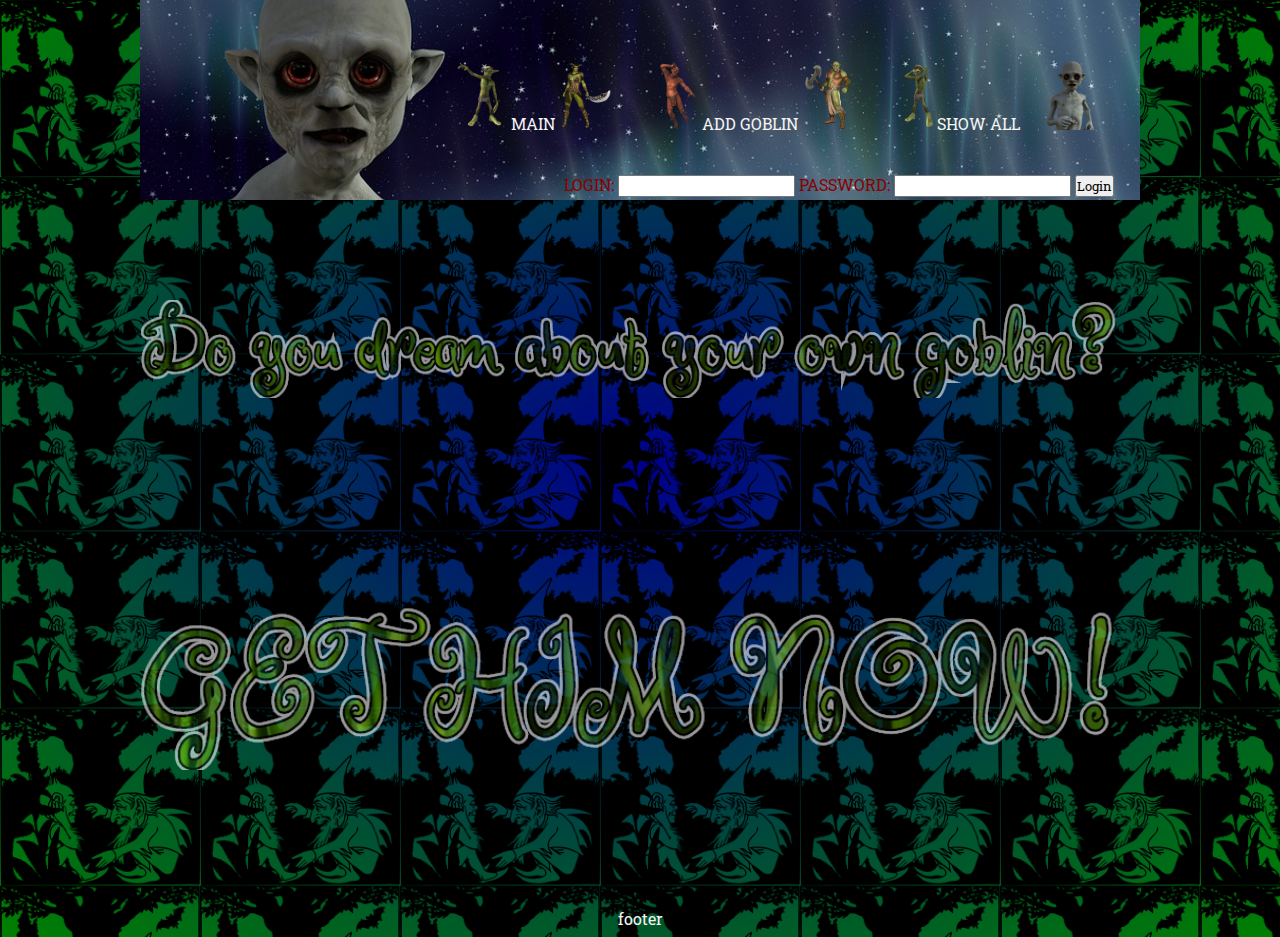
==== html/index.html @ 5d39a759 "made home page" ====
<!doctype html>
<html lang="en">
<head>
    <meta charset="UTF-8">
    <meta name="viewport"
          content="width=device-width, user-scalable=no, initial-scale=1.0, maximum-scale=1.0, minimum-scale=1.0">
    <meta http-equiv="X-UA-Compatible" content="ie=edge">
    <link rel="stylesheet" href="../styles/styleForAll.css">
    <link rel="stylesheet" href="../styles/indexStyle.css">
    <link href="https://fonts.googleapis.com/css?family=Roboto+Slab&display=swap" rel="stylesheet">
    <title>Main GOOOOOOOBLINS</title>

</head>
<body>
<div class="background">
    <div class="wrapper">
        <header>
            <nav>
                <ul>
                    <li><a href="index.html"><img src="../pic/goblin1.png" alt="goblin"> Main <img
                            src="../pic/goblin4.png"
                            alt="goblin"></a></li>
                    <li><a href="add.html"><img src="../pic/goblin2.png" alt="goblin">Add goblin <img
                            src="../pic/goblin5.png" alt="goblin"></a></li>
                    <li><a href="showAll.html"><img src="../pic/goblin3.png" alt="goblin">Show All <img
                            src="../pic/goblin6.webp" alt="goblin"></a></li>
                </ul>
            </nav>
            <div>
                <div id="unlogged">
                    <form>
                        <label for="login">Login:</label>
                        <input type="text" name="login" id="login"/>
                        <label for="password">Password:</label>
                        <input type="text" name="password" id="password"/>
                    </form>
                    <button id="buttonLogin">Login</button>

                </div>
                <div id="logged">
                    <span id="userName">LOGIN</span>
                    <button id="buttonLogout">Logout</button>
                </div>
            </div>
        </header>
        <article>
            <img src="../pic/Do%20you%20dream%20about%20your%20own%20goblin_%20Get%20him%20now%20.png" alt="">

            <img src="../pic/GETHIM.png" alt="">
        </article>
        <footer>
            footer
        </footer>
    </div>
</div>
<script src="../scripts/script.js"></script>
</body>
</html>
---- styles/styleForAll.css ----
* {
    margin: 0;
    padding: 0;
    box-sizing: border-box;
    font-family: 'Roboto Slab', sans-serif;
}

body {
    background-image: radial-gradient(darkblue, green 100%);
}

.wrapper {
    width: 1000px;
    margin: auto;
}
.background{
    background-image: url("../pic/bg.png");
    background-repeat: repeat;
    background-size: 200px;
}
nav li a img {
    height: 70px;
}

header {
    width: 100%;
    min-width: 960px;
    height: 200px;
    text-align: right;
    background-image: url("../pic/banner-1571984_960_720.jpg");
    background-position: center;
    background-size: cover;
    text-transform: uppercase;
}

nav ul {
    list-style-type: none;
}

nav li {
    display: inline-block;
    margin: 40px 0 0 0;
}

nav a {
    text-decoration: none;
    color: whitesmoke;
    text-align: center;
    display: block;
    padding: 20px;
}


footer {
    text-align: center;
    background-image: url(../pic/milky-way-2675322_960_720.webp);
    padding:8px 0 8px 0 ;
    color: whitesmoke;
}

nav a:hover {
    background-image: radial-gradient(green, darkblue 100%);
    color: darkred;
    transition: 0.5s

}

header div {
    display: inline-block;
    margin: 10px 3px 0 0;
    min-width: 600px;
    color: darkred;
}

header div span {
    font-size: 30px;
}

#logged {
    position: relative;
    top: -47px;
    right: 20px;
    z-index: -1;
}

#unlogged {
    position: relative;
    top: 0;
    right: 20px;
    z-index: -1;
}

form {
    display: inline-block;
}

article {

    height: 700px;
    margin: auto;
    background-image: url("../pic/goblin-2018013_960_720.webp");
    background-position: center;
    background-size: cover;
    opacity: 0.6;
}
---- styles/indexStyle.css ----
article img {
    width: 980px;
    margin: 100px 0;
}
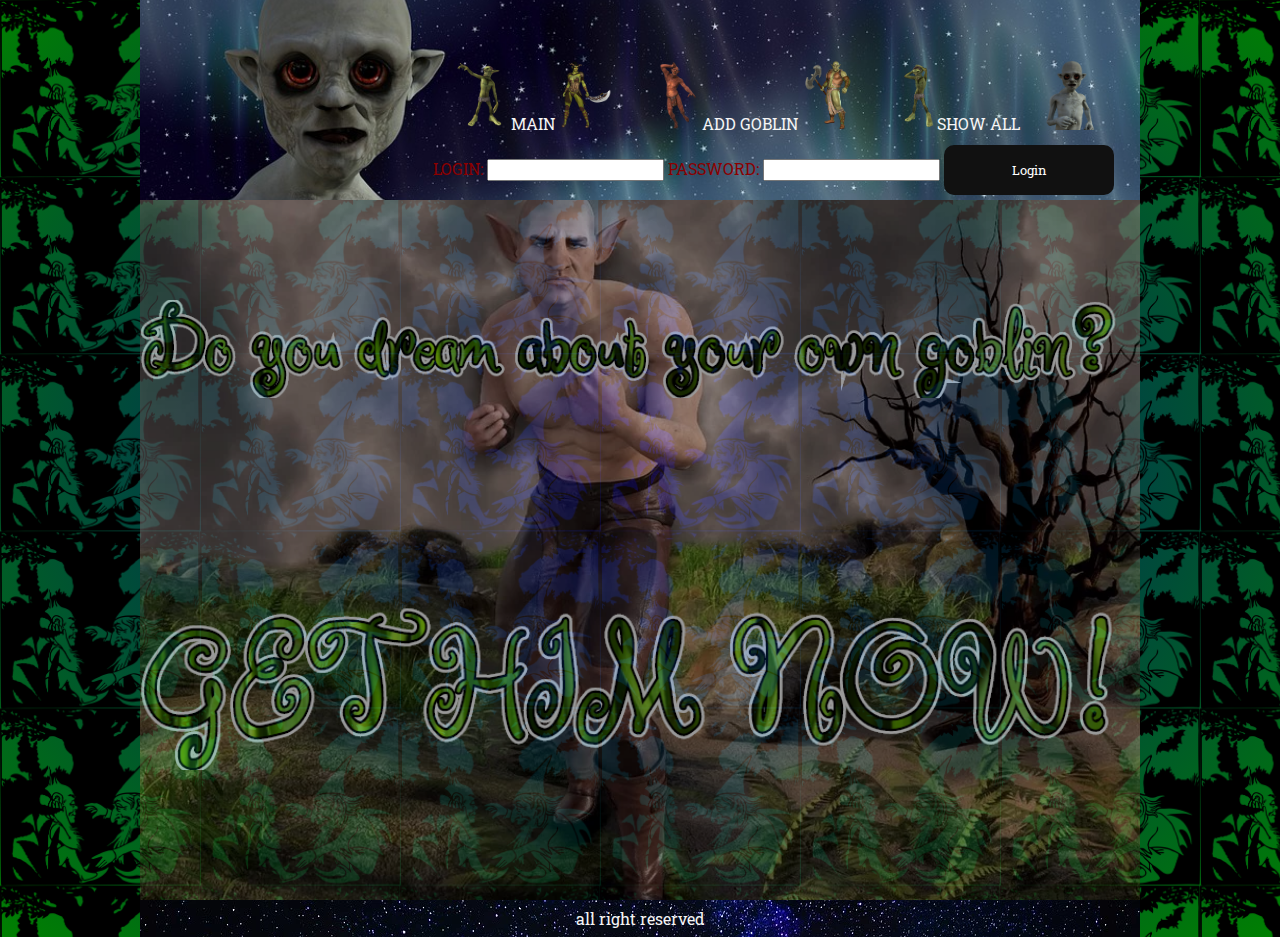
==== commit 78f0ebe7: "XD" ====
--- a/html/index.html
+++ b/html/index.html
@@ -5,6 +5,9 @@
     <meta name="viewport"
           content="width=device-width, user-scalable=no, initial-scale=1.0, maximum-scale=1.0, minimum-scale=1.0">
     <meta http-equiv="X-UA-Compatible" content="ie=edge">
+    <meta name="author" content="Hubert Vechten Ko">
+    <meta name="description" content="Page allow to create, show, delete and edit goblins and their weapons"/>
+    <meta name="copyright" content="Copyright owner" />
     <link rel="stylesheet" href="../styles/styleForAll.css">
     <link rel="stylesheet" href="../styles/indexStyle.css">
     <link href="https://fonts.googleapis.com/css?family=Roboto+Slab&display=swap" rel="stylesheet">
@@ -49,7 +52,7 @@
             <img src="../pic/GETHIM.png" alt="">
         </article>
         <footer>
-            footer
+            all right reserved
         </footer>
     </div>
 </div>
--- a/styles/styleForAll.css
+++ b/styles/styleForAll.css
@@ -13,11 +13,13 @@
     width: 1000px;
     margin: auto;
 }
-.background{
+
+.background {
     background-image: url("../pic/bg.png");
     background-repeat: repeat;
     background-size: 200px;
 }
+
 nav li a img {
     height: 70px;
 }
@@ -48,18 +50,23 @@
     text-align: center;
     display: block;
     padding: 20px;
+    border: none;
+    outline: none;
+    cursor: pointer;
+    position: relative;
+    z-index: 0;
+    border-radius: 10px;
 }
 
 
 footer {
     text-align: center;
-    background-image: url(../pic/milky-way-2675322_960_720.webp);
-    padding:8px 0 8px 0 ;
+    background-image: url('../pic/milky-way-2675322_960_720.webp');
+    padding: 8px 0 8px 0;
     color: whitesmoke;
 }
 
 nav a:hover {
-    background-image: radial-gradient(green, darkblue 100%);
     color: darkred;
     transition: 0.5s
 
@@ -78,14 +85,14 @@
 
 #logged {
     position: relative;
-    top: -47px;
+    top: -90px;
     right: 20px;
     z-index: -1;
 }
 
 #unlogged {
     position: relative;
-    top: 0;
+    top: -29px;
     right: 20px;
     z-index: -1;
 }
@@ -103,3 +110,77 @@
     background-size: cover;
     opacity: 0.6;
 }
+
+button {
+    width: 170px;
+    height: 50px;
+    border: none;
+    outline: none;
+    color: #fff;
+    background: #111;
+    cursor: pointer;
+    position: relative;
+    z-index: 0;
+    border-radius: 10px;
+}
+
+nav a:before, button:before {
+    content: '';
+    background: linear-gradient(45deg, #ff0000, #ff7300, #fffb00, #48ff00, #00ffd5, #002bff, #7a00ff, #ff00c8, #ff0000);
+    position: absolute;
+    top: -2px;
+    left: -2px;
+    background-size: 400%;
+    z-index: -1;
+    filter: blur(5px);
+    width: calc(100% + 4px);
+    height: calc(100% + 4px);
+    animation: glowing 20s linear infinite;
+    opacity: 0;
+    transition: opacity .3s ease-in-out;
+    border-radius: 10px;
+}
+
+nav a:active, button:active {
+    color: #000
+}
+
+nav a:active:after, button:active:after {
+    background: transparent;
+}
+
+nav a:hover:before, button:hover:before {
+    opacity: 1;
+}
+
+nav a:after, button:after {
+    z-index: -1;
+    content: '';
+    position: absolute;
+    width: 100%;
+    height: 100%;
+    left: 0;
+    top: 0;
+    border-radius: 10px;
+}
+
+@keyframes glowing {
+    0% {
+        background-position: 0 0;
+    }
+    50% {
+        background-position: 400% 0;
+    }
+    100% {
+        background-position: 0 0;
+    }
+}
+
+tbody tr:nth-child(odd) {
+    background-color: seagreen;
+}
+
+tbody tr:nth-child(even) {
+    background-color: indianred;
+}
+
